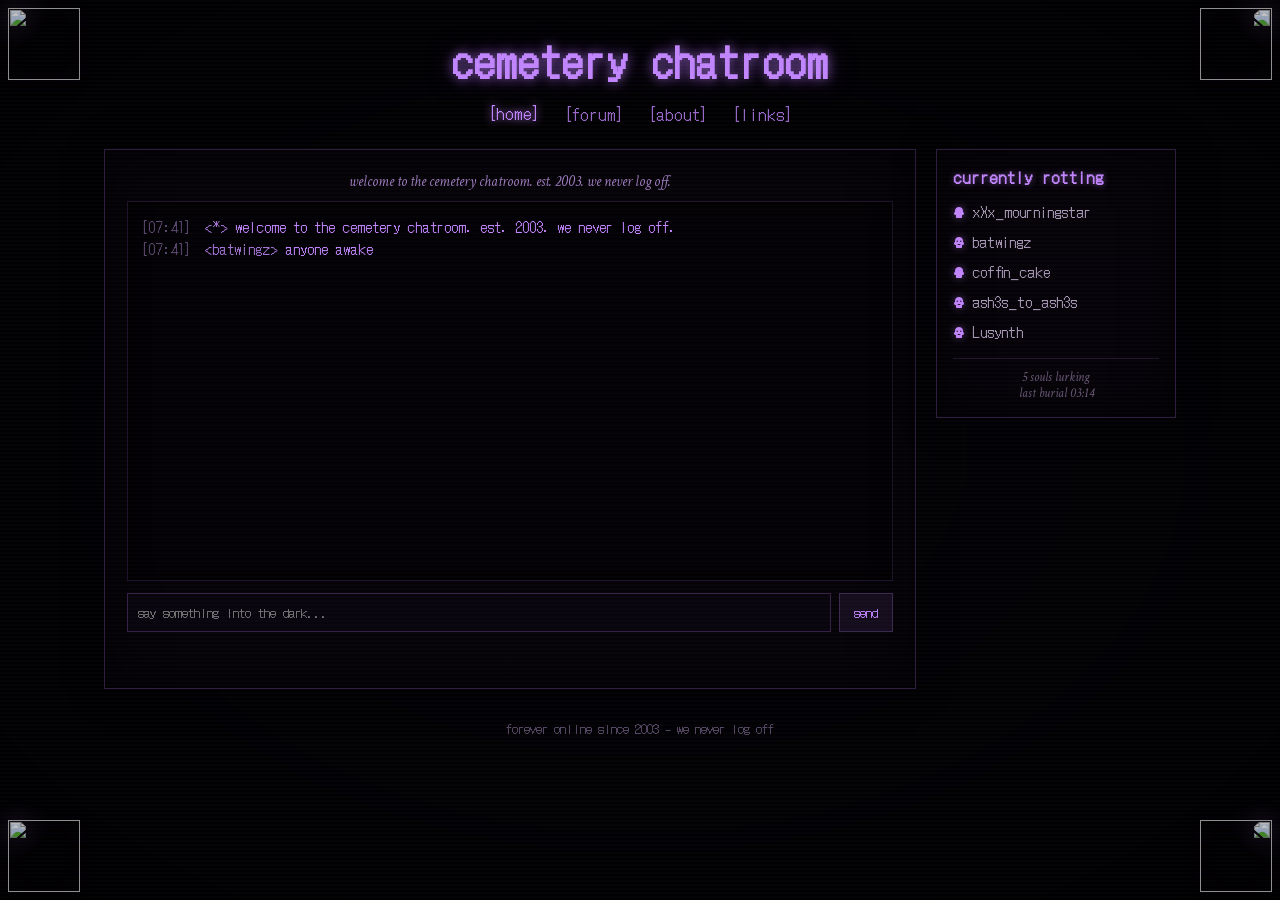
==== My-cemetery-chatroom-site.html @ fd3ab7c7 "feat: convert static mockup to full firebase-backed social site real-time chat (rtdb), persistent fo" ====
<!DOCTYPE html>
<html lang="en">
<head>
<meta charset="UTF-8">
<meta name="viewport" content="width=device-width, initial-scale=1.0">
<title>cemetery chatroom</title>
<link rel="preconnect" href="https://fonts.googleapis.com">
<link rel="preconnect" href="https://fonts.gstatic.com" crossorigin>
<link href="https://fonts.googleapis.com/css2?family=Crimson+Text:ital,wght@0,400;0,600;1,400&family=DotGothic16&display=swap" rel="stylesheet">
<style>
  * { box-sizing: border-box; }
  html, body { margin:0; padding:0; }
  body {
    background: #050508 url('https://images.unsplash.com/photo-1441974231531-c6227db76b6e?q=80&w=2069&auto=format&fit=crop') center/cover fixed;
    color: #d4c6e0;
    font-family: 'Crimson Text', serif;
    cursor: crosshair;
    min-height: 100vh;
    overflow-x: hidden;
  }
  body::before {
    content: "";
    position: fixed;
    inset: 0;
    background: radial-gradient(ellipse at center, rgba(0,0,0,0.1) 0%, rgba(0,0,0,0.6) 60%, rgba(0,0,0,0.95) 100%);
    z-index: 1;
    pointer-events: none;
  }
  a, button { cursor: crosshair; }

  .scanlines {
    position: fixed;
    inset: 0;
    background: repeating-linear-gradient(0deg, transparent 0px, transparent 2px, rgba(192,132,252,0.04) 3px, transparent 4px);
    pointer-events: none;
    z-index: 6;
    animation: flicker 0.18s infinite;
    mix-blend-mode: screen;
  }
  @keyframes flicker { 0% {opacity:.9} 50% {opacity:1} 100% {opacity:.92} }

  .candle {
    position: fixed;
    width: 72px;
    height: 72px;
    z-index: 10;
    pointer-events: none;
    opacity: .88;
    filter: brightness(.85) drop-shadow(0 0 12px rgba(192,132,252,.3));
  }
  .top-left { top:8px; left:8px; }
  .top-right { top:8px; right:8px; transform: scaleX(-1); }
  .bottom-left { bottom:8px; left:8px; }
  .bottom-right { bottom:8px; right:8px; transform: scaleX(-1); }

  .wrap {
    position: relative;
    z-index: 2;
    max-width: 1100px;
    margin: 0 auto;
    padding: 20px 14px 60px;
  }

  header { text-align: center; margin-bottom: 18px; }
  .title {
    font-family: 'DotGothic16', monospace;
    color: #C084FC;
    font-size: clamp(1.8rem, 5vw, 2.6rem);
    margin: 10px 0 12px;
    letter-spacing: 2px;
    text-shadow: 0 0 12px rgba(192,132,252,.7), 0 0 30px rgba(120,60,180,.35);
    animation: glowPulse 4s ease-in-out infinite;
  }
  @keyframes glowPulse { 0%,100% { text-shadow:0 0 10px rgba(192,132,252,.6),0 0 20px rgba(120,60,180,.3);} 50% {text-shadow:0 0 16px rgba(192,132,252,.9),0 0 40px rgba(120,60,180,.5);} }

  nav { margin-bottom: 22px; }
  .nav-link {
    font-family: 'DotGothic16', monospace;
    color: #C084FC;
    text-decoration: none;
    margin: 0 10px;
    font-size: 1.05rem;
    opacity: .8;
    transition: all .2s;
    display: inline-block;
  }
  .nav-link:hover, .nav-link.active {
    opacity: 1;
    text-shadow: 0 0 8px #C084FC;
    transform: translateY(-1px);
  }

  .layout {
    display: grid;
    grid-template-columns: 1fr 240px;
    gap: 20px;
    align-items: start;
  }
  @media (max-width: 880px) {
    .layout { grid-template-columns: 1fr; }
    .sidebar { order: -1; }
  }

  .main-box, .sidebar {
    background: rgba(6,4,9,.84);
    border: 1px solid #2c1c3d;
    box-shadow: inset 0 0 50px rgba(0,0,0,.85), 0 0 30px rgba(0,0,0,.7);
    backdrop-filter: blur(3px);
  }
  .main-box { padding: 22px; min-height: 540px; }
  .sidebar { padding: 16px; }

  .sidebar h2 {
    font-family: 'DotGothic16', monospace;
    color: #C084FC;
    font-size: .98rem;
    margin: 0 0 12px;
    text-shadow: 0 0 6px rgba(192,132,252,.5);
    letter-spacing: 1px;
  }
  .user {
    display: flex;
    align-items: center;
    gap: 7px;
    color: #a899b6;
    font-family: 'DotGothic16', monospace;
    font-size: .92rem;
    margin: 9px 0;
    transition: color .2s;
  }
  .user svg { flex-shrink: 0; filter: drop-shadow(0 0 4px rgba(192,132,252,.45)); }
  .user:hover { color: #C084FC; animation: pulse 1.4s infinite; }
  @keyframes pulse { 0%,100% {opacity:1} 50% {opacity:.6} }

  .page { display: none; }
  .page.active { display: block; animation: fadeIn .4s ease; }
  @keyframes fadeIn { from{opacity:0; transform:translateY(4px)} to{opacity:1; transform:none} }

  .irc-welcome {
    text-align: center;
    color: #9c7bbd;
    font-style: italic;
    margin-bottom: 10px;
    font-size: .95rem;
  }
  .irc-box {
    height: 380px;
    overflow-y: auto;
    background: rgba(0,0,0,.55);
    border: 1px solid #1d1129;
    padding: 12px;
    font-family: 'DotGothic16', monospace;
    font-size: .9rem;
    color: #C084FC;
    box-shadow: inset 0 0 20px rgba(0,0,0,.8);
  }
  .irc-box::-webkit-scrollbar { width: 6px; }
  .irc-box::-webkit-scrollbar-thumb { background: #3a2652; }
  .irc-line { margin: 3px 0; line-height: 1.35; }
  .irc-time { color: #5b486f; margin-right: 6px; }
  .irc-user { color: #a374d4; }
  .irc-input { display: flex; gap: 8px; margin-top: 12px; }
  .irc-input input {
    flex: 1;
    background: #08050c;
    border: 1px solid #352147;
    color: #C084FC;
    padding: 9px 10px;
    font-family: 'DotGothic16', monospace;
    outline: none;
  }
  .irc-input input:focus { border-color: #C084FC; box-shadow: 0 0 8px rgba(192,132,252,.3); }
  .btn, .irc-input button {
    background: #140d1c;
    border: 1px solid #3b2a4f;
    color: #C084FC;
    padding: 8px 14px;
    font-family: 'DotGothic16', monospace;
    transition: all .2s;
  }
  .btn:hover, .irc-input button:hover { background: #1f142b; box-shadow: 0 0 10px rgba(192,132,252,.25); }

  .forum-title {
    font-family: 'DotGothic16', monospace;
    color: #C084FC;
    font-size: 1.7rem;
    text-align: center;
    margin: 0 0 18px;
    text-shadow: 0 0 10px rgba(192,132,252,.7);
    letter-spacing: 1px;
  }
  .category {
    margin-bottom: 26px;
    border: 1px solid #261837;
    background: rgba(0,0,0,.42);
  }
  .cat-head {
    padding: 10px 12px;
    background: rgba(22,13,32,.75);
    border-bottom: 1px solid #352147;
  }
  .cat-head h3 {
    margin: 0;
    font-family: 'DotGothic16', monospace;
    color: #C084FC;
    font-size: 1.15rem;
  }
  .cat-head p {
    margin: 2px 0 0;
    color: #8b7a9a;
    font-size: .85rem;
    font-style: italic;
  }
  .forum-table { width: 100%; border-collapse: collapse; font-size: .93rem; }
  .forum-table th {
    text-align: left;
    padding: 8px 12px;
    color: #6e5b7f;
    font-family: 'DotGothic16', monospace;
    font-weight: normal;
    border-bottom: 1px solid #281935;
    background: rgba(0,0,0,.35);
  }
  .forum-table td { padding: 10px 12px; border-bottom: 1px solid #1a1123; }
  .forum-table tr:hover td { background: rgba(192,132,252,.04); }
  .topic-link {
    color: #C084FC;
    text-decoration: none;
    font-family: 'DotGothic16', monospace;
  }
  .topic-link:hover { text-shadow: 0 0 6px #C084FC; }
  .meta { color: #7b6b8a; }

  .thread-header { display:flex; justify-content:space-between; align-items:center; margin-bottom:14px; gap:10px; flex-wrap:wrap; }
  #thread-title { font-family:'DotGothic16', monospace; color:#C084FC; font-size:1.2rem; }

  .post {
    background: rgba(0,0,0,.48);
    border: 1px solid #291a38;
    border-left: 3px solid #5d3c7e;
    padding: 12px 14px;
    margin-bottom: 12px;
    position: relative;
    box-shadow: inset 0 0 20px rgba(0,0,0,.5);
  }
  .post::before {
    content: "";
    position: absolute;
    top: -1px;
    left: 18px;
    width: 44px;
    height: 6px;
    background: #140b1c;
    border: 1px solid #291a38;
    border-bottom: none;
    border-radius: 3px 3px 0 0;
  }
  .post-user {
    font-family: 'DotGothic16', monospace;
    color: #C084FC;
    text-shadow: 0 0 5px rgba(192,132,252,.45);
  }
  .post-time { color: #6b5a7a; font-size: .8rem; margin-left: 8px; }
  .post-content { margin-top: 6px; color: #d6cbe3; line-height: 1.5; }

  .reply-box textarea, .form-input, .form-textarea, .form-select {
    width: 100%;
    background: #07050a;
    border: 1px solid #352147;
    color: #C084FC;
    padding: 9px;
    font-family: 'Crimson Text', serif;
    font-size: 1rem;
    outline: none;
  }
  .reply-box textarea { min-height: 84px; resize: vertical; }
  .reply-box textarea:focus, .form-input:focus, .form-textarea:focus, .form-select:focus {
    border-color: #C084FC;
    box-shadow: 0 0 8px rgba(192,132,252,.25);
  }
  .form-textarea { min-height: 100px; resize: vertical; }

  #new-topic-modal {
    display: none;
    position: fixed;
    inset: 0;
    background: rgba(0,0,0,.88);
    z-index: 50;
    align-items: center;
    justify-content: center;
    padding: 20px;
  }
  .modal-box {
    background: #08060c;
    border: 1px solid #3a284f;
    padding: 20px;
    width: 100%;
    max-width: 480px;
    box-shadow: 0 0 30px rgba(0,0,0,.8), 0 0 20px rgba(192,132,252,.15);
  }
  .modal-box h3 { margin-top: 0; font-family:'DotGothic16', monospace; color:#C084FC; }

  .about-content { color:#c5b6d6; line-height:1.7; max-width: 650px; margin:0 auto; }
  .about-content h2 { font-family:'DotGothic16', monospace; color:#C084FC; text-shadow:0 0 8px rgba(192,132,252,.5); }

  .graves { display:flex; flex-wrap:wrap; gap:22px; justify-content:center; margin-top:26px; }
  .grave-link {
    display:flex; align-items:center; justify-content:center; text-align:center;
    width: 132px; height: 112px;
    background: linear-gradient(#17111f, #0c0812 70%);
    border: 2px solid #3c2a51;
    border-radius: 66px 66px 10px 10px / 44px 44px 10px 10px;
    color: #C084FC;
    text-decoration: none;
    font-family: 'DotGothic16', monospace;
    padding: 10px;
    box-shadow: inset 0 -10px 18px rgba(0,0,0,.85), 0 6px 16px rgba(0,0,0,.6);
    transition: all .25s;
    line-height: 1.2;
  }
  .grave-link:hover {
    transform: translateY(-4px);
    box-shadow: inset 0 -10px 18px rgba(0,0,0,.85), 0 0 18px rgba(192,132,252,.35);
    color: #e4d0ff;
    border-color: #5a3f7a;
  }

  footer {
    text-align:center; margin-top:30px; color:#5a4c68; font-size:.8rem; font-family:'DotGothic16', monospace;
  }
</style>
</head>
<body>
  <audio id="sigh" preload="auto" src="https://cdn.freesound.org/previews/399/399642_7037-lq.mp3"></audio>

  <img class="candle top-left" src="https://media4.giphy.com/media/4n1kDOsXgfrhMXn5LL/giphy.gif" alt="">
  <img class="candle top-right" src="https://media4.giphy.com/media/4n1kDOsXgfrhMXn5LL/giphy.gif" alt="">
  <img class="candle bottom-left" src="https://media4.giphy.com/media/4n1kDOsXgfrhMXn5LL/giphy.gif" alt="">
  <img class="candle bottom-right" src="https://media4.giphy.com/media/4n1kDOsXgfrhMXn5LL/giphy.gif" alt="">

  <div class="scanlines"></div>

  <div class="wrap">
    <header>
      <h1 class="title">cemetery chatroom</h1>
      <nav>
        <a href="#" class="nav-link active" data-page="home">[home]</a>
        <a href="#" class="nav-link" data-page="forum">[forum]</a>
        <a href="#" class="nav-link" data-page="about">[about]</a>
        <a href="#" class="nav-link" data-page="links">[links]</a>
      </nav>
    </header>

    <main class="layout">
      <div class="main-box">
        <!-- HOME -->
        <section id="page-home" class="page active">
          <div class="irc-welcome">welcome to the cemetery chatroom. est. 2003. we never log off.</div>
          <div id="irc-log" class="irc-box"></div>
          <form id="irc-form" class="irc-input">
            <input id="irc-input" type="text" placeholder="say something into the dark..." autocomplete="off" maxlength="200">
            <button type="submit">send</button>
          </form>
        </section>

        <!-- FORUM -->
        <section id="page-forum" class="page">
          <h2 class="forum-title">the catacombs</h2>
          
          <div id="forum-list">
            <div style="text-align:right; margin-bottom:12px;">
              <button class="btn" onclick="showNewTopic()">new topic</button>
            </div>

            <div class="category">
              <div class="cat-head">
                <h3>graveyard gossip</h3>
                <p>whispers, drama, sightings</p>
              </div>
              <table class="forum-table">
                <thead><tr><th>Topic</th><th style="width:70px">Replies</th><th style="width:150px">Last Post</th></tr></thead>
                <tbody id="tbl-gossip">
                  <tr data-id="gossip-1">
                    <td><a href="#" class="topic-link" onclick="openThread('gossip-1');return false;">who else cant sleep at 3am</a></td>
                    <td class="replies meta">12</td>
                    <td class="last meta">batwingz 02:14</td>
                  </tr>
                  <tr data-id="gossip-2">
                    <td><a href="#" class="topic-link" onclick="openThread('gossip-2');return false;">saw a figure by the old oak</a></td>
                    <td class="replies meta">4</td>
                    <td class="last meta">mourningstar 01:57</td>
                  </tr>
                </tbody>
              </table>
            </div>

            <div class="category">
              <div class="cat-head">
                <h3>music crypt</h3>
                <p>post what rots in your headphones</p>
              </div>
              <table class="forum-table">
                <thead><tr><th>Topic</th><th style="width:70px">Replies</th><th style="width:150px">Last Post</th></tr></thead>
                <tbody id="tbl-music">
                  <tr data-id="music-1">
                    <td><a href="#" class="topic-link" onclick="openThread('music-1');return false;">current rotation: type o negative</a></td>
                    <td class="replies meta">27</td>
                    <td class="last meta">ash3s_to_ash3s 03:02</td>
                  </tr>
                  <tr data-id="music-2">
                    <td><a href="#" class="topic-link" onclick="openThread('music-2');return false;">make me a funeral playlist</a></td>
                    <td class="replies meta">8</td>
                    <td class="last meta">you 02:48</td>
                  </tr>
                </tbody>
              </table>
            </div>

            <div class="category">
              <div class="cat-head">
                <h3>art and poetry</h3>
                <p>share your beautiful decay</p>
              </div>
              <table class="forum-table">
                <thead><tr><th>Topic</th><th style="width:70px">Replies</th><th style="width:150px">Last Post</th></tr></thead>
                <tbody id="tbl-art">
                  <tr data-id="art-1">
                    <td><a href="#" class="topic-link" onclick="openThread('art-1');return false;">sketches from the mausoleum</a></td>
                    <td class="replies meta">5</td>
                    <td class="last meta">coffin_cake 00:33</td>
                  </tr>
                </tbody>
              </table>
            </div>
          </div>

          <div id="thread-view" style="display:none;">
            <div class="thread-header">
              <button class="btn" onclick="backToForum()">back</button>
              <div>
                <span id="thread-title"></span>
                <span id="reply-count" class="meta" style="margin-left:10px;"></span>
              </div>
            </div>
            <div id="thread-posts"></div>
            <div class="reply-box">
              <textarea id="reply-text" placeholder="write your reply..."></textarea>
              <div style="text-align:right; margin-top:8px;">
                <button class="btn" onclick="addReply()">post</button>
              </div>
            </div>
          </div>

          <div id="new-topic-modal">
            <div class="modal-box">
              <h3>new topic</h3>
              <form id="new-topic-form">
                <div style="margin-bottom:10px;">
                  <select id="nt-cat" class="form-select">
                    <option value="gossip">graveyard gossip</option>
                    <option value="music">music crypt</option>
                    <option value="art">art and poetry</option>
                  </select>
                </div>
                <div style="margin-bottom:10px;">
                  <input id="nt-title" class="form-input" placeholder="topic title" maxlength="80" required>
                </div>
                <div style="margin-bottom:12px;">
                  <textarea id="nt-body" class="form-textarea" placeholder="your opening post..." required></textarea>
                </div>
                <div style="display:flex; gap:8px; justify-content:flex-end;">
                  <button type="button" class="btn" onclick="hideNewTopic()">cancel</button>
                  <button type="submit" class="btn">create</button>
                </div>
              </form>
            </div>
          </div>
        </section>

        <!-- ABOUT -->
        <section id="page-about" class="page">
          <div class="about-content">
            <h2>about the keeper</h2>
            <p>i am lusynth. 23. scorpio rising. i built this place in late 2003 on an old dell after my parents went to sleep. the other chatrooms were too bright and too loud and full of people pretending to be happy.</p>
            <p>this is not a profile shrine anymore. it is a social crypt for night owls, insomniacs, baby bats, and anyone who feels more alive after midnight. we talk in the main chat, we rot together in the forums, we share music that hurts good.</p>
            <p>there are no algorithms here. no logging. no clout. just the same five to ten souls circling the same digital graveyard for twenty years. if you found us, you were meant to.</p>
            <p>rules are simple: be kind to the other monsters, do not bring the daylight in, and always haunt responsibly.</p>
            <p>stay cold,<br>lusynth</p>
          </div>
        </section>

        <!-- LINKS -->
        <section id="page-links" class="page">
          <div style="text-align:center; color:#9a86ad; font-style:italic; margin-bottom:10px;">places we haunt when we are not here</div>
          <div class="graves">
            <a href="#" class="grave-link">dead diary livejournal</a>
            <a href="#" class="grave-link">night blooming radio</a>
            <a href="#" class="grave-link">southern gothic archive</a>
            <a href="#" class="grave-link">vampire freaks ruins</a>
            <a href="#" class="grave-link">type o negative shrine</a>
            <a href="#" class="grave-link">leave a whisper</a>
          </div>
        </section>
      </div>

      <aside class="sidebar">
        <h2>currently rotting</h2>
        <div class="user-list">
          <div class="user">
            <svg width="12" height="12" viewBox="0 0 24 24" fill="#C084FC" xmlns="http://www.w3.org/2000/svg"><path d="M12 2C7.5 2 4 5.2 4 9.5V12c-1.1.6-2 1.7-2 3 0 1.7 1.3 3 3 3h1v4c0 1.1.9 2 2 2h8c1.1 0 2-.9 2-2v-4h1c1.7 0 3-1.3 3-3 0-1.3-.9-2.4-2-3v-2.5C20 5.2 16.5 2 12 2zM8.5 9c.8 0 1.5.7 1.5S9.3 12 8.5 12 7 11.3 7 10.5 7.7 9 8.5 9zm7 0c.8 0 1.5.7 1.5S16.3 12 15.5 12 14 11.3 14 10.5 14.7 9 15.5 9zM10 16h4c.6 0 1 .4 1 1s-.4 1-1 1h-4c-.6 0-1-.4-1-1s.4-1 1-1z"/></svg>
            xXx_mourningstar
          </div>
          <div class="user">
            <svg width="12" height="12" viewBox="0 0 24 24" fill="#C084FC" xmlns="http://www.w3.org/2000/svg"><path d="M12 2C7.5 2 4 5.2 4 9.5V12c-1.1.6-2 1.7-2 3 0 1.7 1.3 3 3 3h1v4c0 1.1.9 2 2 2h8c1.1 0 2-.9 2-2v-4h1c1.7 0 3-1.3 3-3 0-1.3-.9-2.4-2-3v-2.5C20 5.2 16.5 2 12 2zM8.5 9c.8 0 1.5.7 1.5 1.5S9.3 12 8.5 12 7 11.3 7 10.5 7.7 9 8.5 9zm7 0c.8 0 1.5.7 1.5 1.5S16.3 12 15.5 12 14 11.3 14 10.5 14.7 9 15.5 9zM10 16h4c.6 0 1 .4 1 1s-.4 1-1 1h-4c-.6 0-1-.4-1-1s.4-1 1-1z"/></svg>
            batwingz
          </div>
          <div class="user">
            <svg width="12" height="12" viewBox="0 0 24 24" fill="#C084FC" xmlns="http://www.w3.org/2000/svg"><path d="M12 2C7.5 2 4 5.2 4 9.5V12c-1.1.6-2 1.7-2 3 0 1.7 1.3 3 3 3h1v4c0 1.1.9 2 2 2h8c1.1 0 2-.9 2-2v-4h1c1.7 0 3-1.3 3-3 0-1.3-.9-2.4-2-3v-2.5C20 5.2 16.5 2 12 2zM8.5 9c.8 0 1.5.7 1.5S9.3 12 8.5 12 7 11.3 7 10.5 7.7 9 8.5 9zm7 0c.8 0 1.5.7 1.5 1.5S16.3 12 15.5 12 14 11.3 14 10.5 14.7 9 15.5 9zM10 16h4c.6 0 1 .4 1 1s-.4 1-1 1h-4c-.6 0-1-.4-1-1s.4-1 1-1z"/></svg>
            coffin_cake
          </div>
          <div class="user">
            <svg width="12" height="12" viewBox="0 0 24 24" fill="#C084FC" xmlns="http://www.w3.org/2000/svg"><path d="M12 2C7.5 2 4 5.2 4 9.5V12c-1.1.6-2 1.7-2 3 0 1.7 1.3 3 3 3h1v4c0 1.1.9 2 2 2h8c1.1 0 2-.9 2-2v-4h1c1.7 0 3-1.3 3-3 0-1.3-.9-2.4-2-3v-2.5C20 5.2 16.5 2 12 2zM8.5 9c.8 0 1.5.7 1.5 1.5S9.3 12 8.5 12 7 11.3 7 10.5 7.7 9 8.5 9zm7 0c.8 0 1.5.7 1.5 1.5S16.3 12 15.5 12 14 11.3 14 10.5 14.7 9 15.5 9zM10 16h4c.6 0 1 .4 1 1s-.4 1-1 1h-4c-.6 0-1-.4-1-1s.4-1 1-1z"/></svg>
            ash3s_to_ash3s
          </div>
          <div class="user">
            <svg width="12" height="12" viewBox="0 0 24 24" fill="#C084FC" xmlns="http://www.w3.org/2000/svg"><path d="M12 2C7.5 2 4 5.2 4 9.5V12c-1.1.6-2 1.7-2 3 0 1.7 1.3 3 3 3h1v4c0 1.1.9 2 2 2h8c1.1 0 2-.9 2-2v-4h1c1.7 0 3-1.3 3-3 0-1.3-.9-2.4-2-3v-2.5C20 5.2 16.5 2 12 2zM8.5 9c.8 0 1.5.7 1.5 1.5S9.3 12 8.5 12 7 11.3 7 10.5 7.7 9 8.5 9zm7 0c.8 0 1.5.7 1.5 1.5S16.3 12 15.5 12 14 11.3 14 10.5 14.7 9 15.5 9zM10 16h4c.6 0 1 .4 1 1s-.4 1-1 1h-4c-.6 0-1-.4-1-1s.4-1 1-1z"/></svg>
            Lusynth
          </div>
        </div>
        <div style="margin-top:16px; color:#6a5877; font-size:.8rem; font-style:italic; text-align:center; border-top:1px solid #22162e; padding-top:10px;">
          5 souls lurking<br>last burial 03:14
        </div>
      </aside>
    </main>

    <footer>forever online since 2003 - we never log off</footer>
  </div>

<script>
  const sigh = document.getElementById('sigh');
  function playSigh(){ try{ sigh.volume = 0.4; sigh.currentTime = 0; sigh.play(); }catch(e){} }
  document.body.addEventListener('mouseover', e => {
    if(e.target.closest('a, button, .btn, .topic-link, .grave-link, .nav-link')) playSigh();
  });

  function showPage(id){
    document.querySelectorAll('.page').forEach(p=>p.classList.remove('active'));
    document.getElementById('page-'+id).classList.add('active');
    document.querySelectorAll('.nav-link').forEach(a=>a.classList.toggle('active', a.dataset.page===id));
    window.scrollTo({top:0, behavior:'instant'});
  }
  document.querySelectorAll('.nav-link').forEach(l=>{
    l.addEventListener('click', e=>{ e.preventDefault(); showPage(l.dataset.page); });
  });

  // IRC
  const ircLog = document.getElementById('irc-log');
  function ircAdd(user, text){
    const div = document.createElement('div');
    div.className = 'irc-line';
    const t = new Date().toLocaleTimeString('en-GB',{hour:'2-digit',minute:'2-digit'});
    div.innerHTML = `<span class="irc-time">[${t}]</span> <span class="irc-user">&lt;${user}&gt;</span> ${text}`;
    ircLog.appendChild(div);
    ircLog.scrollTop = ircLog.scrollHeight;
  }
  ircAdd('*', 'welcome to the cemetery chatroom. est. 2003. we never log off.');
  setTimeout(()=>ircAdd('batwingz','anyone awake'), 1800);
  setTimeout(()=>ircAdd('mourningstar','always'), 3400);
  setTimeout(()=>ircAdd('coffin_cake','listening to the rain on my window'), 5600);

  const botLines = [
    {u:'ash3s_to_ash3s', t:'type o negative on repeat again'},
    {u:'Lusynth', t:'just lit another candle'},
    {u:'batwingz', t:'cant sleep, too many thoughts'},
    {u:'mourningstar', t:'the fog is thick tonight'},
    {u:'coffin_cake', t:'sketched a new gravestone design'},
    {u:'ash3s_to_ash3s', t:'who wants to start a band'},
  ];
  setInterval(()=>{
    if(document.getElementById('page-home').classList.contains('active') && Math.random() > 0.4){
      const m = botLines[Math.floor(Math.random()*botLines.length)];
      ircAdd(m.u, m.t);
    }
  }, 9000);

  document.getElementById('irc-form').addEventListener('submit', e=>{
    e.preventDefault();
    const i = document.getElementById('irc-input');
    const txt = i.value.trim();
    if(!txt) return;
    ircAdd('you', txt);
    i.value = '';
    setTimeout(()=>{
      const replies = ['same','i feel that','mood','brutal','stay up with us'];
      ircAdd('batwingz', replies[Math.floor(Math.random()*replies.length)]);
    }, 1200 + Math.random()*800);
  });

  // FORUM DATA
  const threads = {
    'gossip-1': { id:'gossip-1', cat:'gossip', title:'who else cant sleep at 3am', replies:12, last:'batwingz 02:14', posts:[
      {u:'mourningstar', t:'02:01', c:'its 3am again and the crows outside wont shut up. anyone awake'},
      {u:'batwingz', t:'02:05', c:'always. the veil is thinner now'},
      {u:'ash3s_to_ash3s', t:'02:09', c:'listening to black no 1 on repeat'},
      {u:'coffin_cake', t:'02:11', c:'drawing in the dark again'},
      {u:'batwingz', t:'02:14', c:'perfect soundtrack'}
    ]},
    'gossip-2': { id:'gossip-2', cat:'gossip', title:'saw a figure by the old oak', replies:4, last:'mourningstar 01:57', posts:[
      {u:'coffin_cake', t:'01:42', c:'walking home past cemetery and i swear someone was standing by the old oak. no face just shadow'},
      {u:'Lusynth', t:'01:49', c:'that tree has stories'},
      {u:'batwingz', t:'01:53', c:'did it follow you'},
      {u:'mourningstar', t:'01:57', c:'that tree eats light. you saw right'}
    ]},
    'music-1': { id:'music-1', cat:'music', title:'current rotation: type o negative', replies:27, last:'ash3s_to_ash3s 03:02', posts:[
      {u:'ash3s_to_ash3s', t:'02:31', c:'october rust on loop for three days straight. peter steele vocals keep me sane'},
      {u:'batwingz', t:'02:44', c:'bloody kisses is superior fight me'},
      {u:'mourningstar', t:'02:58', c:'world coming down when it rains'},
      {u:'ash3s_to_ash3s', t:'03:02', c:'no fighting only mourning'}
    ]},
    'music-2': { id:'music-2', cat:'music', title:'make me a funeral playlist', replies:8, last:'you 02:48', posts:[
      {u:'you', t:'02:30', c:'need songs for when i finally disappear. slow and heavy only'},
      {u:'Lusynth', t:'02:41', c:'adding my chemical romance helena, him join me in death, and eversleep by chelsea wolfe'},
      {u:'coffin_cake', t:'02:45', c:'draconian - the cry of silence'},
      {u:'you', t:'02:48', c:'perfect thank you'}
    ]},
    'art-1': { id:'art-1', cat:'art', title:'sketches from the mausoleum', replies:5, last:'coffin_cake 00:33', posts:[
      {u:'coffin_cake', t:'00:12', c:'spent the evening drawing gargoyles. ink on ripped notebook paper'},
      {u:'mourningstar', t:'00:21', c:'post them i want to see'},
      {u:'batwingz', t:'00:27', c:'scan them at 3am for extra cursed energy'},
      {u:'coffin_cake', t:'00:33', c:'will scan tomorrow when the sun is dead'}
    ]},
  };

  let currentThread = null;

  function openThread(id){
    currentThread = id;
    const th = threads[id];
    document.getElementById('forum-list').style.display = 'none';
    document.getElementById('thread-view').style.display = 'block';
    document.getElementById('thread-title').textContent = th.title;
    document.getElementById('reply-count').textContent = th.posts.length + ' posts';
    const postsDiv = document.getElementById('thread-posts');
    postsDiv.innerHTML = '';
    th.posts.forEach(p=>{
      const d = document.createElement('div');
      d.className = 'post';
      d.innerHTML = `<div><span class="post-user">${p.u}</span><span class="post-time">${p.t}</span></div><div class="post-content">${p.c}</div>`;
      postsDiv.appendChild(d);
    });
    postsDiv.scrollTop = 0;
  }
  function backToForum(){
    document.getElementById('thread-view').style.display = 'none';
    document.getElementById('forum-list').style.display = 'block';
    currentThread = null;
  }
  function addReply(){
    const txt = document.getElementById('reply-text').value.trim();
    if(!txt || !currentThread) return;
    const now = new Date();
    const tm = now.toLocaleTimeString('en-GB',{hour:'2-digit', minute:'2-digit'});
    threads[currentThread].posts.push({u:'you', t:tm, c:txt});
    threads[currentThread].replies++;
    threads[currentThread].last = 'you ' + tm;
    document.getElementById('reply-text').value = '';
    openThread(currentThread);
    const row = document.querySelector(`tr[data-id="${currentThread}"]`);
    if(row){
      row.querySelector('.replies').textContent = threads[currentThread].replies;
      row.querySelector('.last').textContent = 'you ' + tm;
    }
  }
  function showNewTopic(){ document.getElementById('new-topic-modal').style.display = 'flex'; }
  function hideNewTopic(){ document.getElementById('new-topic-modal').style.display = 'none'; }

  document.getElementById('new-topic-form').addEventListener('submit', e=>{
    e.preventDefault();
    const cat = document.getElementById('nt-cat').value;
    const title = document.getElementById('nt-title').value.trim();
    const body = document.getElementById('nt-body').value.trim();
    if(!title || !body) return;
    const id = cat + '-' + Date.now();
    const now = new Date().toLocaleTimeString('en-GB',{hour:'2-digit', minute:'2-digit'});
    threads[id] = { id, cat, title, replies:1, last:'you '+now, posts:[{u:'you', t:now, c:body}] };
    const tbody = document.getElementById('tbl-'+cat);
    const tr = document.createElement('tr');
    tr.dataset.id = id;
    tr.innerHTML = `<td><a href="#" class="topic-link" onclick="openThread('${id}');return false;">${title}</a></td><td class="replies meta">1</td><td class="last meta">you ${now}</td>`;
    tbody.prepend(tr);
    hideNewTopic();
    e.target.reset();
    openThread(id);
  });

  window.openThread = openThread;
  window.backToForum = backToForum;
  window.addReply = addReply;
  window.showNewTopic = showNewTopic;
  window.hideNewTopic = hideNewTopic;
</script>
</body>
</html>
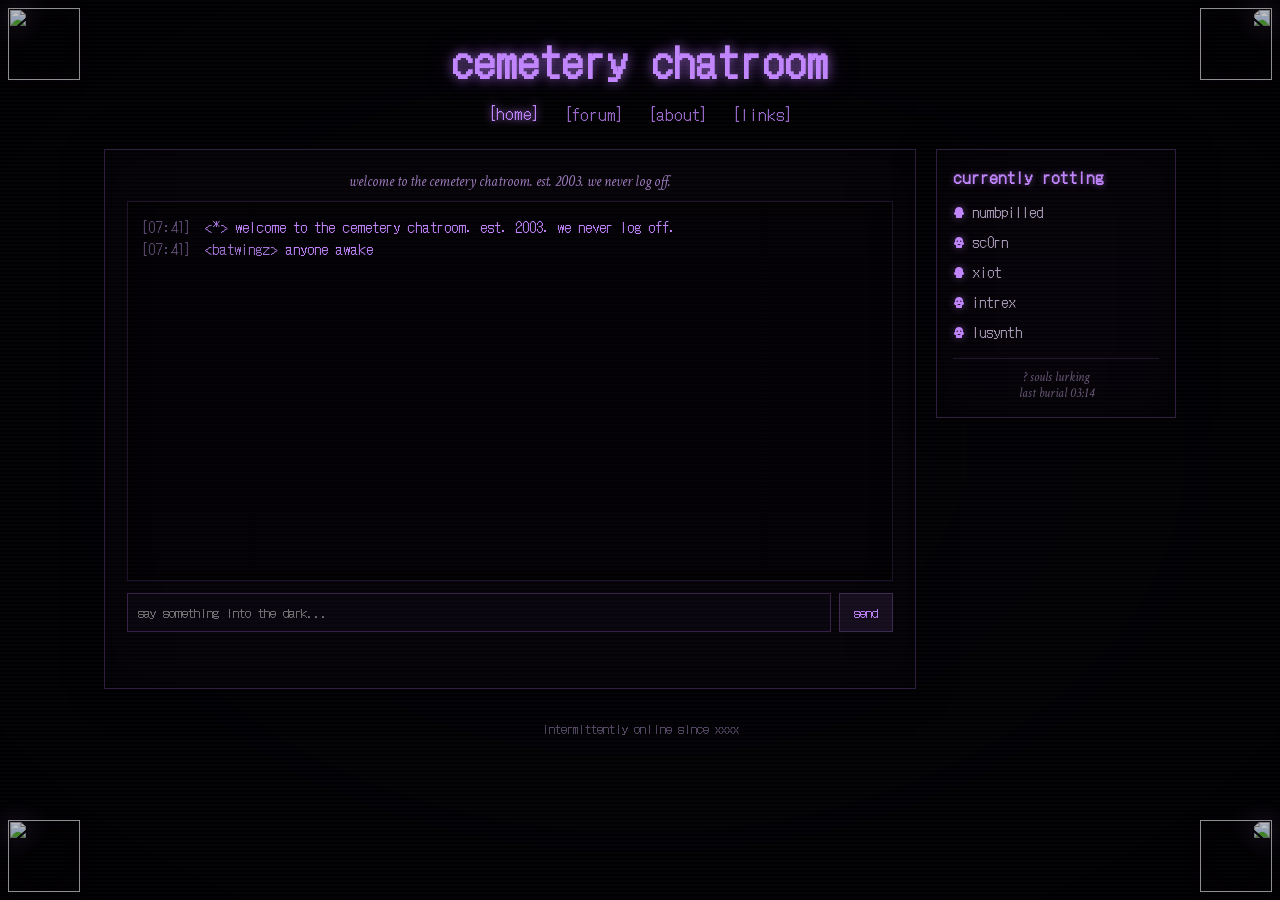
==== commit 35634093: "Revise about section and update user names Updated the content and links in the cemetery chatroom si" ====
--- a/My-cemetery-chatroom-site.html
+++ b/My-cemetery-chatroom-site.html
@@ -480,60 +480,81 @@
         <!-- ABOUT -->
         <section id="page-about" class="page">
           <div class="about-content">
-            <h2>about the keeper</h2>
-            <p>i am lusynth. 23. scorpio rising. i built this place in late 2003 on an old dell after my parents went to sleep. the other chatrooms were too bright and too loud and full of people pretending to be happy.</p>
-            <p>this is not a profile shrine anymore. it is a social crypt for night owls, insomniacs, baby bats, and anyone who feels more alive after midnight. we talk in the main chat, we rot together in the forums, we share music that hurts good.</p>
-            <p>there are no algorithms here. no logging. no clout. just the same five to ten souls circling the same digital graveyard for twenty years. if you found us, you were meant to.</p>
-            <p>rules are simple: be kind to the other monsters, do not bring the daylight in, and always haunt responsibly.</p>
-            <p>stay cold,<br>lusynth</p>
+            <h2>lore</h2>
+            <p>this cemetery is a place for dead links, unstable identities, anonymous affection, and conversations with no useful market value</p>
+            <p>there are no algorithms here. no logging. no clout. just the same five to ten or so souls circling the same digital graveyard. if you found us, you were meant to.</p>
+            <p>rules are simple: be kind to the other creatures,say only what you mean, and never drag the outside world in.</p>
+            <p>stay cold, stay connected. <br>splicer Scorn</p>
           </div>
         </section>
 
         <!-- LINKS -->
         <section id="page-links" class="page">
-          <div style="text-align:center; color:#9a86ad; font-style:italic; margin-bottom:10px;">places we haunt when we are not here</div>
-          <div class="graves">
-            <a href="#" class="grave-link">dead diary livejournal</a>
-            <a href="#" class="grave-link">night blooming radio</a>
-            <a href="#" class="grave-link">southern gothic archive</a>
-            <a href="#" class="grave-link">vampire freaks ruins</a>
-            <a href="#" class="grave-link">type o negative shrine</a>
-            <a href="#" class="grave-link">leave a whisper</a>
-          </div>
-        </section>
-      </div>
+  <div style="text-align:center; color:#9a86ad; font-style:italic; margin-bottom:10px;">
+    places we haunt when we are not here
+  </div>
+
+  <div class="graves">
+    <a href="https://lainchan.org/" target="_blank" rel="noopener noreferrer" class="grave-link">lainchan // wired residue</a>
+
+    <a href="https://lainru.org/news.php" target="_blank" rel="noopener noreferrer" class="grave-link">lain.ru // recovered layer</a>
+
+    <a href="https://wirechan.org/lain/" target="_blank" rel="noopener noreferrer" class="grave-link">/lain/ // active transmission</a>
+
+    <a href="https://sdf.org/" target="_blank" rel="noopener noreferrer" class="grave-link">sdf // shell still open</a>
+
+    <a href="https://systemspace.network/" target="_blank" rel="noopener noreferrer" class="grave-link">systemspace // dead network mirror</a>
+
+    <a href="https://midnight.pub/" target="_blank" rel="noopener noreferrer" class="grave-link">midnight.pub // someone left the light on</a>
+
+    <a href="https://trainstream.github.io/" target="_blank" rel="noopener noreferrer" class="grave-link">trainstream // distant tracks</a>
+
+    <a href="https://window-swap.com/" target="_blank" rel="noopener noreferrer" class="grave-link">windowswap // somebody else's night</a>
+
+    <a href="https://16colo.rs/" target="_blank" rel="noopener noreferrer" class="grave-link">16colors // ansi graveyard</a>
+
+    <a href="https://monoskop.org/" target="_blank" rel="noopener noreferrer" class="grave-link">monoskop // theory bunker</a>
+
+    <a href="https://suricrasia.online/" target="_blank" rel="noopener noreferrer" class="grave-link">suricrasia // unlabeled door</a>
+
+    <a href="https://xiixiixii.xyz/" target="_blank" rel="noopener noreferrer" class="grave-link">xiixiixii // unidentified node</a>
+
+    <a href="https://web.archive.org/web/20190312021029/http://montalk.net/" target="_blank" rel="noopener noreferrer" class="grave-link">montalk // recovered from 2019</a>
+  </div>
+</section>
+</div>
 
       <aside class="sidebar">
         <h2>currently rotting</h2>
         <div class="user-list">
           <div class="user">
             <svg width="12" height="12" viewBox="0 0 24 24" fill="#C084FC" xmlns="http://www.w3.org/2000/svg"><path d="M12 2C7.5 2 4 5.2 4 9.5V12c-1.1.6-2 1.7-2 3 0 1.7 1.3 3 3 3h1v4c0 1.1.9 2 2 2h8c1.1 0 2-.9 2-2v-4h1c1.7 0 3-1.3 3-3 0-1.3-.9-2.4-2-3v-2.5C20 5.2 16.5 2 12 2zM8.5 9c.8 0 1.5.7 1.5S9.3 12 8.5 12 7 11.3 7 10.5 7.7 9 8.5 9zm7 0c.8 0 1.5.7 1.5S16.3 12 15.5 12 14 11.3 14 10.5 14.7 9 15.5 9zM10 16h4c.6 0 1 .4 1 1s-.4 1-1 1h-4c-.6 0-1-.4-1-1s.4-1 1-1z"/></svg>
-            xXx_mourningstar
+            numbpilled
           </div>
           <div class="user">
             <svg width="12" height="12" viewBox="0 0 24 24" fill="#C084FC" xmlns="http://www.w3.org/2000/svg"><path d="M12 2C7.5 2 4 5.2 4 9.5V12c-1.1.6-2 1.7-2 3 0 1.7 1.3 3 3 3h1v4c0 1.1.9 2 2 2h8c1.1 0 2-.9 2-2v-4h1c1.7 0 3-1.3 3-3 0-1.3-.9-2.4-2-3v-2.5C20 5.2 16.5 2 12 2zM8.5 9c.8 0 1.5.7 1.5 1.5S9.3 12 8.5 12 7 11.3 7 10.5 7.7 9 8.5 9zm7 0c.8 0 1.5.7 1.5 1.5S16.3 12 15.5 12 14 11.3 14 10.5 14.7 9 15.5 9zM10 16h4c.6 0 1 .4 1 1s-.4 1-1 1h-4c-.6 0-1-.4-1-1s.4-1 1-1z"/></svg>
-            batwingz
+            sc0rn
           </div>
           <div class="user">
             <svg width="12" height="12" viewBox="0 0 24 24" fill="#C084FC" xmlns="http://www.w3.org/2000/svg"><path d="M12 2C7.5 2 4 5.2 4 9.5V12c-1.1.6-2 1.7-2 3 0 1.7 1.3 3 3 3h1v4c0 1.1.9 2 2 2h8c1.1 0 2-.9 2-2v-4h1c1.7 0 3-1.3 3-3 0-1.3-.9-2.4-2-3v-2.5C20 5.2 16.5 2 12 2zM8.5 9c.8 0 1.5.7 1.5S9.3 12 8.5 12 7 11.3 7 10.5 7.7 9 8.5 9zm7 0c.8 0 1.5.7 1.5 1.5S16.3 12 15.5 12 14 11.3 14 10.5 14.7 9 15.5 9zM10 16h4c.6 0 1 .4 1 1s-.4 1-1 1h-4c-.6 0-1-.4-1-1s.4-1 1-1z"/></svg>
-            coffin_cake
+            xiot
           </div>
           <div class="user">
             <svg width="12" height="12" viewBox="0 0 24 24" fill="#C084FC" xmlns="http://www.w3.org/2000/svg"><path d="M12 2C7.5 2 4 5.2 4 9.5V12c-1.1.6-2 1.7-2 3 0 1.7 1.3 3 3 3h1v4c0 1.1.9 2 2 2h8c1.1 0 2-.9 2-2v-4h1c1.7 0 3-1.3 3-3 0-1.3-.9-2.4-2-3v-2.5C20 5.2 16.5 2 12 2zM8.5 9c.8 0 1.5.7 1.5 1.5S9.3 12 8.5 12 7 11.3 7 10.5 7.7 9 8.5 9zm7 0c.8 0 1.5.7 1.5 1.5S16.3 12 15.5 12 14 11.3 14 10.5 14.7 9 15.5 9zM10 16h4c.6 0 1 .4 1 1s-.4 1-1 1h-4c-.6 0-1-.4-1-1s.4-1 1-1z"/></svg>
-            ash3s_to_ash3s
+            intrex
           </div>
           <div class="user">
             <svg width="12" height="12" viewBox="0 0 24 24" fill="#C084FC" xmlns="http://www.w3.org/2000/svg"><path d="M12 2C7.5 2 4 5.2 4 9.5V12c-1.1.6-2 1.7-2 3 0 1.7 1.3 3 3 3h1v4c0 1.1.9 2 2 2h8c1.1 0 2-.9 2-2v-4h1c1.7 0 3-1.3 3-3 0-1.3-.9-2.4-2-3v-2.5C20 5.2 16.5 2 12 2zM8.5 9c.8 0 1.5.7 1.5 1.5S9.3 12 8.5 12 7 11.3 7 10.5 7.7 9 8.5 9zm7 0c.8 0 1.5.7 1.5 1.5S16.3 12 15.5 12 14 11.3 14 10.5 14.7 9 15.5 9zM10 16h4c.6 0 1 .4 1 1s-.4 1-1 1h-4c-.6 0-1-.4-1-1s.4-1 1-1z"/></svg>
-            Lusynth
+            lusynth
           </div>
         </div>
         <div style="margin-top:16px; color:#6a5877; font-size:.8rem; font-style:italic; text-align:center; border-top:1px solid #22162e; padding-top:10px;">
-          5 souls lurking<br>last burial 03:14
+          ? souls lurking<br>last burial 03:14
         </div>
       </aside>
     </main>
 
-    <footer>forever online since 2003 - we never log off</footer>
+    <footer>intermittently online since xxxx</footer>
   </div>
 
 <script>
@@ -569,11 +590,11 @@
   setTimeout(()=>ircAdd('coffin_cake','listening to the rain on my window'), 5600);
 
   const botLines = [
-    {u:'ash3s_to_ash3s', t:'type o negative on repeat again'},
+    {u:'ash3s_to_ash3s', t:'2814 on repeat again'},
     {u:'Lusynth', t:'just lit another candle'},
     {u:'batwingz', t:'cant sleep, too many thoughts'},
     {u:'mourningstar', t:'the fog is thick tonight'},
-    {u:'coffin_cake', t:'sketched a new gravestone design'},
+    {u:'coffin_cake', t:'sketched a new entity design'},
     {u:'ash3s_to_ash3s', t:'who wants to start a band'},
   ];
   setInterval(()=>{
@@ -700,4 +721,4 @@
   window.hideNewTopic = hideNewTopic;
 </script>
 </body>
-</html>+</html>
